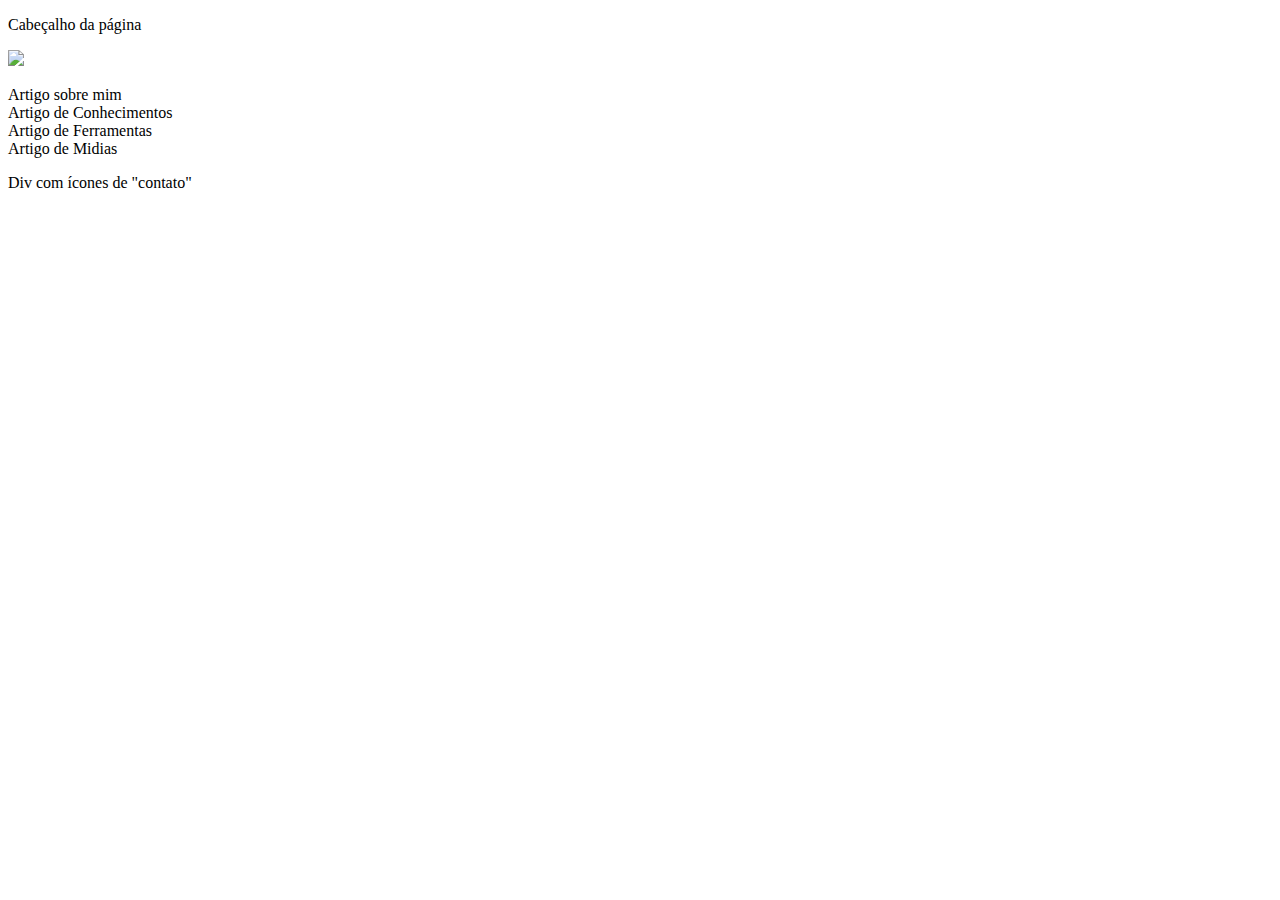
==== a4/paginapessoal.html @ d9c6feb3 "Create paginapessoal.html" ====
<!DOCTYPE html>
<html lang="pt-br">

<head>
    <meta charset="UTF-8">
    <meta http-equiv="X-UA-Compatible" content="IE=edge">
    <meta name="viewport" content="width=device-width, initial-scale=1.0">
    <title>Página Pessoal</title>
</head>
<header>
    <p>Cabeçalho da página</p>
</header>

 </main>
<body>
    <img src="img.png"> 
<body>
        <p>
   
        <article> Artigo sobre mim</article>
        <article> Artigo de Conhecimentos</article>
        <article>Artigo de Ferramentas</article>
        <article>Artigo de Midias</article>
  
  <body>
     <p>

  <div>Div com ícones de "contato"</div>
  
     
 </main>

</body>

</html>
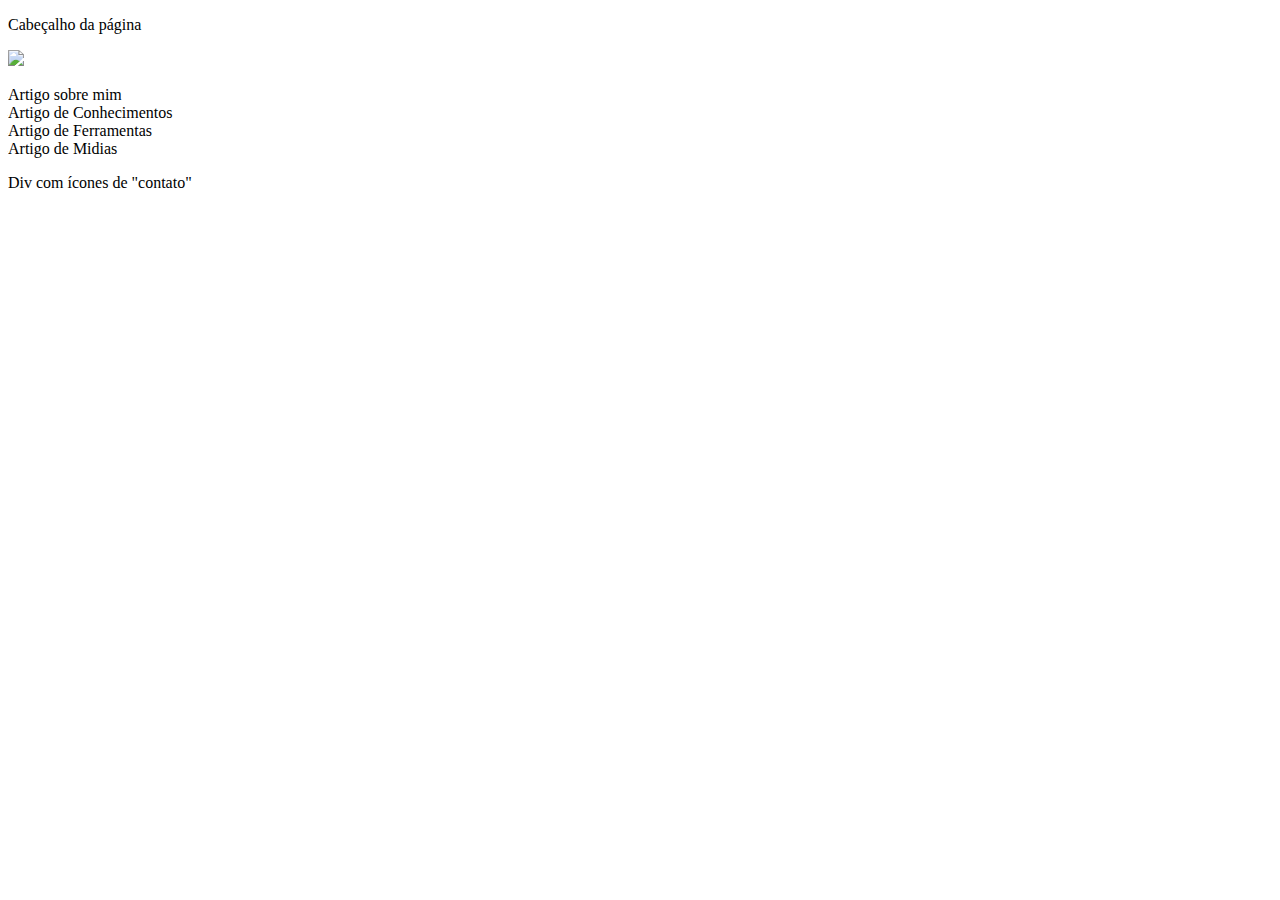
==== commit 55f04b0a: "Update paginapessoal.html" ====
--- a/a4/paginapessoal.html
+++ b/a4/paginapessoal.html
@@ -2,35 +2,35 @@
 <html lang="pt-br">
 
 <head>
-    <meta charset="UTF-8">
-    <meta http-equiv="X-UA-Compatible" content="IE=edge">
-    <meta name="viewport" content="width=device-width, initial-scale=1.0">
-    <title>Página Pessoal</title>
+  <meta charset="UTF-8">
+  <meta http-equiv="X-UA-Compatible" content="IE=edge">
+  <meta name="viewport" content="width=device-width, initial-scale=1.0">
+  <title>Página Pessoal</title>
 </head>
 <header>
-    <p>Cabeçalho da página</p>
+  <p>Cabeçalho da página</p>
 </header>
 
- </main>
+</main>
+
 <body>
-    <img src="img.png"> 
-<body>
-        <p>
-   
-        <article> Artigo sobre mim</article>
-        <article> Artigo de Conhecimentos</article>
-        <article>Artigo de Ferramentas</article>
-        <article>Artigo de Midias</article>
-  
+  <img src="img.png">
+
   <body>
-     <p>
+    <p>
 
-  <div>Div com ícones de "contato"</div>
-  
-     
- </main>
+    <article> Artigo sobre mim</article>
+    <article> Artigo de Conhecimentos</article>
+    <article>Artigo de Ferramentas</article>
+    <article>Artigo de Midias</article>
 
-</body>
+    <body>
+      <p>
+
+      <div>Div com ícones de "contato"</div>
+
+      </main>
+
+    </body>
 
 </html>
-   
